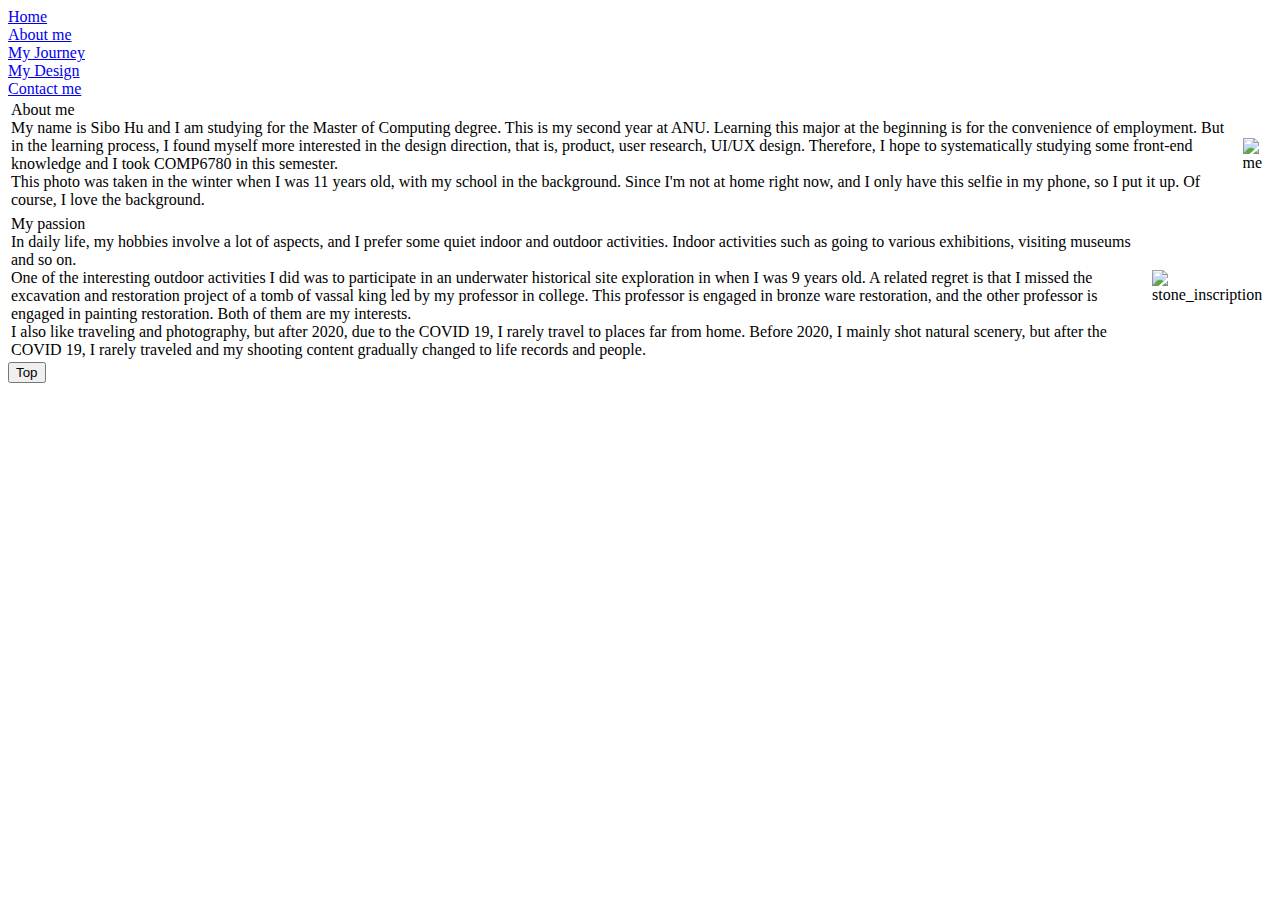
==== index_about_me.html @ 615863f0 "Add files" ====
<!DOCTYPE html>
<html lang="en">
<head>
    <meta charset="UTF-8">
    <title>About me</title>
    <!--<link rel="stylesheet" href="CSS/menu.css">-->
    <link rel="stylesheet" href="CSS/index_about_me_a3.css">
    <link rel="stylesheet" href="CSS/index_a3.css">
</head>

<body>
    <!--A3  -->
    <div class="navigation">
        <div class="col">
            <a href="index.html">Home</a>
        </div>
        <div class="col1">
            <a href=""> </a>
        </div>
        <div class="col">
            <a href="index_about_me.html">About me</a>
        </div>
        <div class="col">
            <a href="photo_gallery.html">My Journey</a>
        </div>
        <div class="col">
            <a href="index_design.html">My Design</a>
        </div>
        <div class="col">
            <a href="index_feedback.html">Contact me</a>
        </div>
    </div>

    <div>

        <a id="About"></a>
        <table class="table">
            <tr>
                <td>
                    <div class="title1">About me</div>
                    <div class="content1">My name is Sibo Hu and I am studying for the Master of Computing degree. This is my second year at ANU.
                    Learning this major at the beginning is for the convenience of employment. 
                    But in the learning process, I found myself more interested in the design direction, that is, product, user research, UI/UX design. 
                    Therefore, I hope to systematically studying some front-end knowledge and I took COMP6780 in this semester.
                    </div> 
                    
                    <div class="content1">This photo was taken in the winter when I was 11 years old, with my school in the background. 
                    Since I'm not at home right now, and I only have this selfie in my phone, so I put it up. Of course, I love the background.
                    </div>
                </td>
    
                <td>
                    <img src="Image/me.jpg" alt="me" class="picture">
                </td>
            </tr>
            
        </table>
        
        <a id="Passion"></a>
        <table class="table">
            <tr>
                <td>
                    <div class="title1">My passion</div>
    
                    <div class="content1">In daily life, my hobbies involve a lot of aspects, and I prefer some quiet indoor and outdoor activities. 
                        Indoor activities such as going to various exhibitions, visiting museums and so on. 
                    </div>
            
                    <div class="content1">One of the interesting outdoor activities I did was to participate in an underwater historical site exploration in when I was 9 years old. 
                        A related regret is that I missed the excavation and restoration project of a tomb of vassal king led by my professor in college. 
                        This professor is engaged in bronze ware restoration, and the other professor is engaged in painting restoration. Both of them are my interests.
                    </div>
            
                    <div class="content1">I also like traveling and photography, but after 2020, due to the COVID 19, I rarely travel to places far from home.
                        Before 2020, I mainly shot natural scenery, but after the COVID 19, I rarely traveled and my shooting content gradually changed to life records and people.
                    </div>
                </td>
    
                <td>
                    <img src="Image/stone_inscription.JPG" alt="stone_inscription" class="picture1">
                </td>
            </tr>
            
        </table>
        
        <div class="button1">
            <button type="button" name="top" class="top" onclick="javascrtpt:window.location.href='index_about_me.html#About'">Top</button>
        </div>

    </div>

</body>
</html>
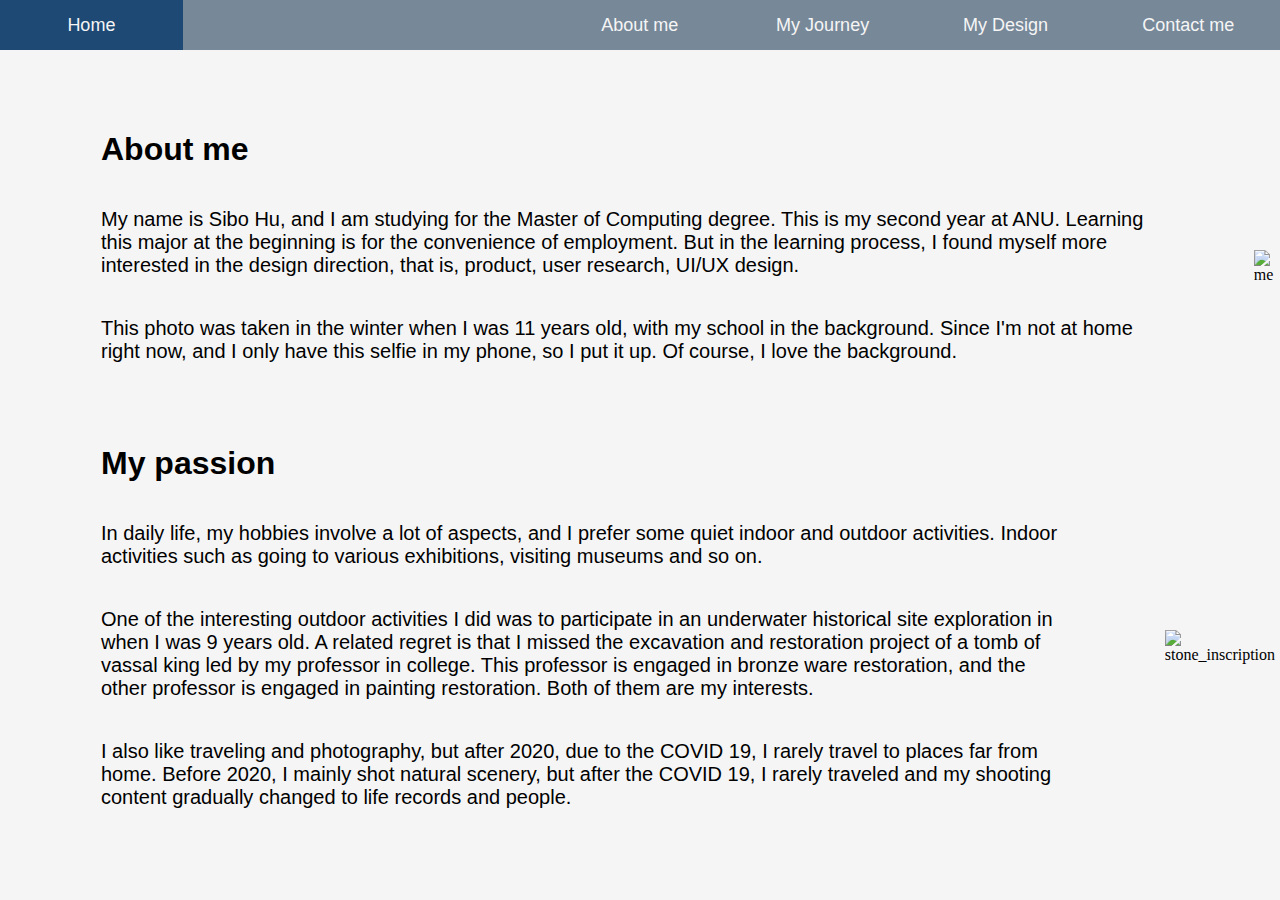
==== commit 8ed9b955: "Change some info in About" ====
--- a/index_about_me.html
+++ b/index_about_me.html
@@ -38,10 +38,9 @@
             <tr>
                 <td>
                     <div class="title1">About me</div>
-                    <div class="content1">My name is Sibo Hu and I am studying for the Master of Computing degree. This is my second year at ANU.
+                    <div class="content1">My name is Sibo Hu, and I am studying for the Master of Computing degree. This is my second year at ANU.
                     Learning this major at the beginning is for the convenience of employment. 
-                    But in the learning process, I found myself more interested in the design direction, that is, product, user research, UI/UX design. 
-                    Therefore, I hope to systematically studying some front-end knowledge and I took COMP6780 in this semester.
+                    But in the learning process, I found myself more interested in the design direction, that is, product, user research, UI/UX design.
                     </div> 
                     
                     <div class="content1">This photo was taken in the winter when I was 11 years old, with my school in the background. 
--- a/CSS/index_about_me_a3.css
+++ b/CSS/index_about_me_a3.css
@@ -0,0 +1,91 @@
+/* This is the css file for index add in A3*/
+
+/* -----------------------------------------Eliminate the margin in each pages------------------------------- */
+/* Eliminate the margin of div */
+body{margin:0px; background-color: whitesmoke;}
+
+/* Eliminate the margin of table */
+.table {border-collapse:collapse;}
+
+/* -------------------------------------------content of about me page------------------------------------------- */
+.title1,
+.title2 {
+    font-size: 32px;
+    font-weight: bolder;
+    font-family: Arial, Helvetica, sans-serif;
+}
+
+.title1 {
+    padding-top: 80px;
+}
+
+.title2 {
+    padding-top: 0px;
+}
+
+.content1 {
+    font-size: 20px;
+    font-family: Arial, Helvetica, sans-serif;
+
+    padding-top: 40px;
+}
+
+.content2 {
+    font-size: 20px;
+    font-family: Arial, Helvetica, sans-serif;
+
+    padding-top: 20px;
+
+    width: 40%;
+}
+
+.button1 {
+    float: right;
+
+    padding-top: 8px;
+    padding-right: 50px;
+    padding-bottom: 50px;
+}
+
+.picture {
+    width: 87%;
+
+    padding-top: 120px;
+}
+
+.picture1 {
+    width: 93%;
+    padding-top: 120px;
+}
+
+.title1,
+.title2,
+.content1,
+.content2 {
+    padding-left: 100px;
+    padding-right: 100px;
+}
+
+.top {
+    border: 0px solid lightgray;
+    color: whitesmoke;
+    background-color: lightslategrey;
+    border-radius: 60px;
+
+    font-size: 20px;
+    font-family: Arial, Helvetica, sans-serif;
+
+    height: 60px;
+    width: 60px;
+
+    position: fixed;
+
+    left: 1350px;
+    top: 640px;
+}
+
+.top:hover {
+    background-color: rgb(30, 73, 117);
+    border: 2px solid white;
+}
+
--- a/CSS/index_a3.css
+++ b/CSS/index_a3.css
@@ -0,0 +1,116 @@
+/* This is the css file for index add in A3*/
+
+/* -----------------------------------------Eliminate the margin in each pages------------------------------- */
+/* Eliminate the margin of div */
+body{margin:0px; background-color: whitesmoke;}
+
+/* Eliminate the margin of table */
+.table {border-collapse:collapse;}
+
+/* -----------------------------------------navigation in each pages----------------------------------------- */
+.col2 a,
+.col1 a,
+.col a{
+    height: 50px;
+    line-height: 50px;
+    float: left;
+    text-align: center;
+    
+    text-decoration: none;
+    font-size: large;
+    font-family: Arial, Helvetica, sans-serif;
+
+    background-color: lightslategrey;
+    color: whitesmoke;
+}
+
+/* different navigation has different width*/
+.col a {
+    width: 14.28%;
+}
+
+.col1 a {
+    width: 28.57%;
+}
+
+.col2 a {
+    width: 33.33%;
+}
+
+/* set hover*/
+.col2:hover a,
+.col:hover a{
+    text-decoration: none;
+    background-color: rgb(30, 73, 117);
+}
+
+
+/* -------------------------------------------content of home page------------------------------------------- */
+.title {
+    font-size: 52px;
+    font-weight: bolder;
+    font-family: Arial, Helvetica, sans-serif;
+    
+
+    padding-top: 180px;
+}
+
+.content {
+    font-size: 20px;
+    font-family: Arial, Helvetica, sans-serif;
+    text-decoration: none;
+
+    padding-top: 100px;
+}
+
+.button,
+.button4 {
+    float: right;
+
+    padding-top: 100px;
+}
+
+.button4 {
+    padding-left: 20px;
+    padding-right: 100px;
+}
+
+.title,
+.content {
+    padding-left: 100px;
+    padding-right: 100px;
+}
+
+.start {
+    border: 0px solid lightgray;
+    color: whitesmoke;
+    background-color: lightslategrey;
+    border-radius: 60px;
+
+    font-size: 20px;
+    font-family: Arial, Helvetica, sans-serif;
+
+    height: 60px;
+    width: 150px;
+}
+
+.start:hover {
+    background-color: rgb(30, 73, 117);
+}
+
+.night {
+    border: 0px solid lightgray;
+    color: whitesmoke;
+    background-color: lightslategrey;
+    border-radius: 60px;
+
+    font-size: 20px;
+    font-family: Arial, Helvetica, sans-serif;
+
+    height: 60px;
+    width: 60px;
+}
+
+.night:hover {
+    background-color: rgb(30, 73, 117);
+}